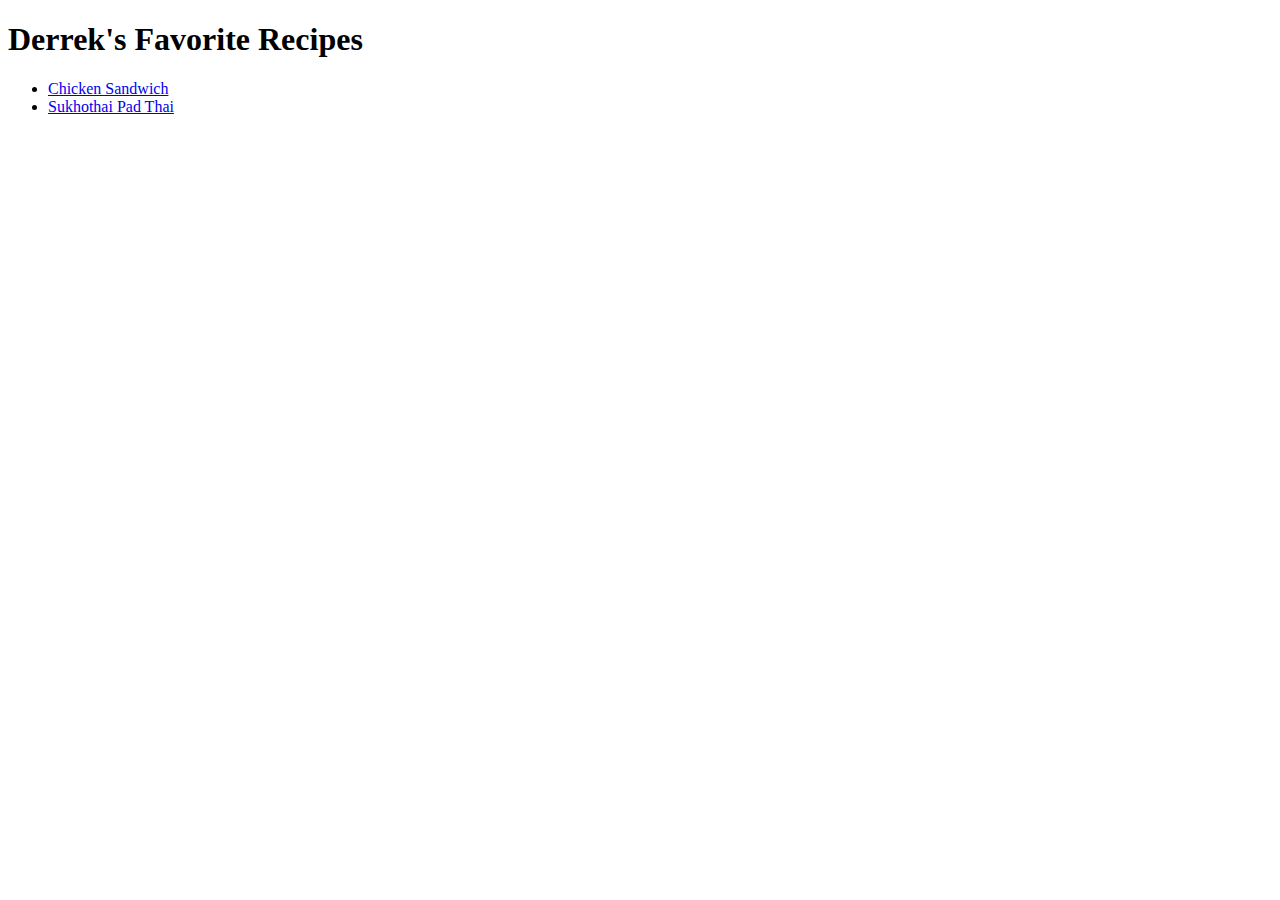
==== index.html @ 1ab90911 "Add first two recipe pages and images" ====
<!DOCTYPE html>
<head>
  <meta charset="utf-8" />
  <title>Chefy Time 👨🏼‍🍳</title>
</head>
<body>
  <h1>Derrek's Favorite Recipes</h1>
  <ul>
    <li>
      <a href="recipes/fried_chicken_sando.html">Chicken Sandwich</a>
    </li>
    <li><a href="recipes/pad_thai.html">Sukhothai Pad Thai</a></li>
  </ul>
</body>
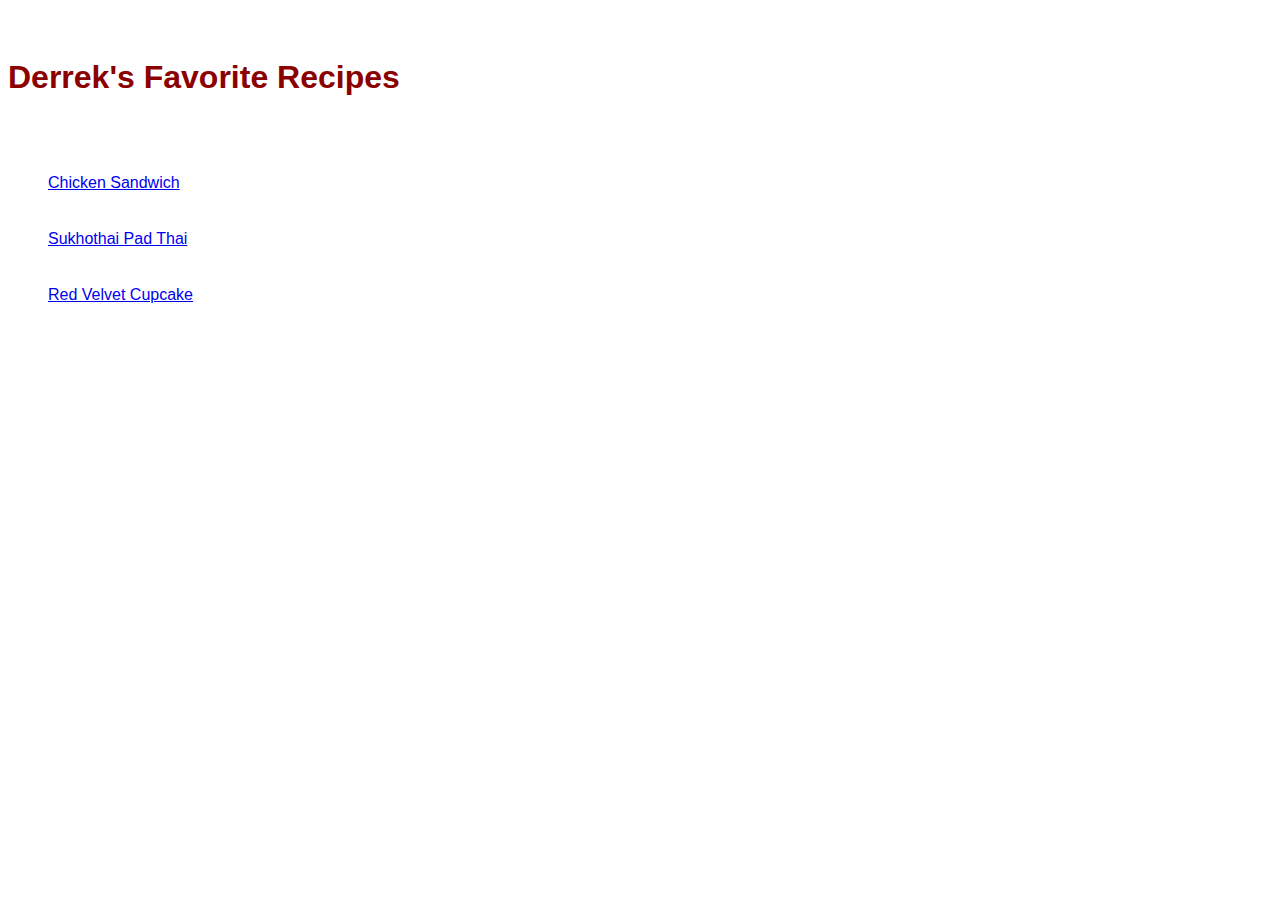
==== commit c9b2e9de: "Add CSS and cupcake recipe" ====
--- a/index.html
+++ b/index.html
@@ -2,6 +2,7 @@
 <head>
   <meta charset="utf-8" />
   <title>Chefy Time 👨🏼‍🍳</title>
+  <link rel="stylesheet" href="css/index.css" type="text/css" />
 </head>
 <body>
   <h1>Derrek's Favorite Recipes</h1>
@@ -10,5 +11,6 @@
       <a href="recipes/fried_chicken_sando.html">Chicken Sandwich</a>
     </li>
     <li><a href="recipes/pad_thai.html">Sukhothai Pad Thai</a></li>
+    <li><a href="recipes/red_velvet_cupcake.html">Red Velvet Cupcake</a></li>
   </ul>
 </body>
--- a/css/index.css
+++ b/css/index.css
@@ -0,0 +1,57 @@
+* {
+  line-height: 3.5;
+}
+
+body {
+  font-family: Arial, Helvetica, sans-serif;
+}
+
+img {
+  width: 200px;
+}
+
+ul {
+  list-style: none;
+}
+
+h1 {
+  color: darkred;
+}
+
+.recipe-card {
+  width: 400px;
+  background-color: #fffafa;
+  text-align: center;
+}
+
+.recipe-content {
+  text-align: left;
+}
+
+.recipe-card h2,
+.recipe-card a {
+  text-transform: uppercase;
+}
+
+ul li h2 {
+  font-size: 16px;
+}
+
+.recipe-card.feature {
+  border: 2px solid darkred;
+}
+
+.recipe-card a {
+  background-color: #fc9400;
+  color: #fff;
+  text-decoration: auto;
+}
+
+/* ========== CHALLENGE 3 ========== //
+//
+// 1. Change <h2> elements within a <ul> and <li> to be 16px
+// 2. Update recipe card link styles, set:
+//      -- background color to #fc9400
+//      -- text color to white
+//      -- remove underline
+*/
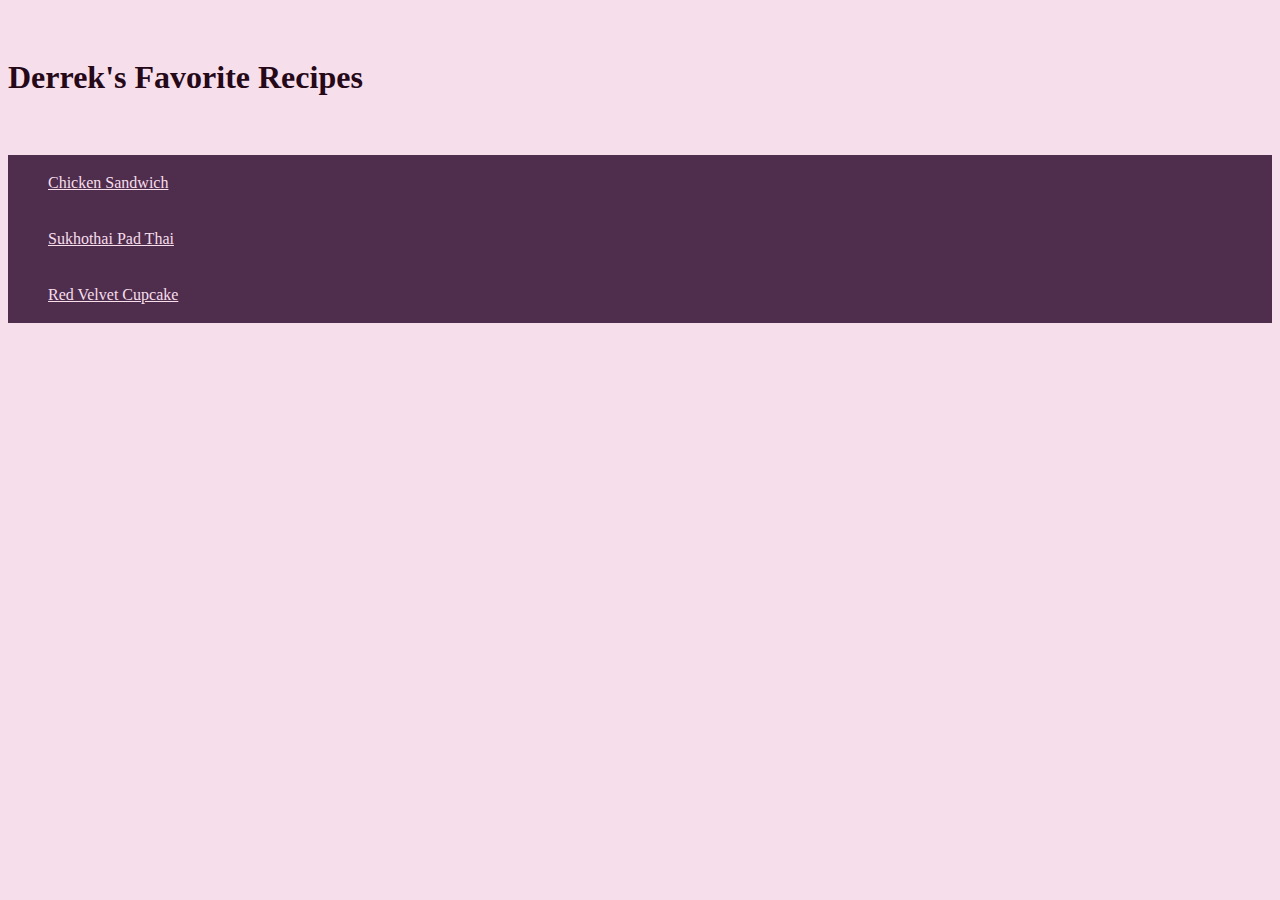
==== commit 711e3f0e: "Apply major styling changes across site" ====
--- a/index.html
+++ b/index.html
@@ -1,16 +1,18 @@
 <!DOCTYPE html>
+
 <head>
-  <meta charset="utf-8" />
+  <meta charset="utf-8">
   <title>Chefy Time 👨🏼‍🍳</title>
-  <link rel="stylesheet" href="css/index.css" type="text/css" />
+  <link rel="stylesheet" href="css/style.css" type="text/css">
 </head>
+
 <body>
   <h1>Derrek's Favorite Recipes</h1>
-  <ul>
+  <ul class="recipe-list">
     <li>
       <a href="recipes/fried_chicken_sando.html">Chicken Sandwich</a>
     </li>
     <li><a href="recipes/pad_thai.html">Sukhothai Pad Thai</a></li>
     <li><a href="recipes/red_velvet_cupcake.html">Red Velvet Cupcake</a></li>
   </ul>
-</body>
+</body>--- a/css/style.css
+++ b/css/style.css
@@ -0,0 +1,55 @@
+body {
+  font-family: Georgia, 'Times New Roman', Times, serif;
+  line-height: 3.5;
+  color: #250918;
+  background-color: #f7deeb;
+}
+
+img {
+  width: 200px;
+}
+
+ul {
+  list-style: none;
+}
+
+.recipe-list {
+  background-color: #4e2d4d;
+  color: #f7deeb;
+}
+
+.recipe-list a:link {
+  color: #f7deeb;
+}
+.recipe-list a:visited {
+  color: #f7deeb1b;
+}
+.recipe-card {
+  width: 400px;
+  background-color: #fffafa;
+  text-align: center;
+}
+
+.recipe-content {
+  text-align: left;
+}
+
+.recipe-card h2,
+.recipe-card a {
+  text-transform: uppercase;
+}
+
+ul li h2 {
+  font-size: 16px;
+  padding: 0rem;
+}
+
+.recipe-card.feature {
+  border: 2px solid darkred;
+}
+
+.recipe-card a {
+  background-color: #fc9400;
+  color: #fff;
+  text-decoration: auto;
+}
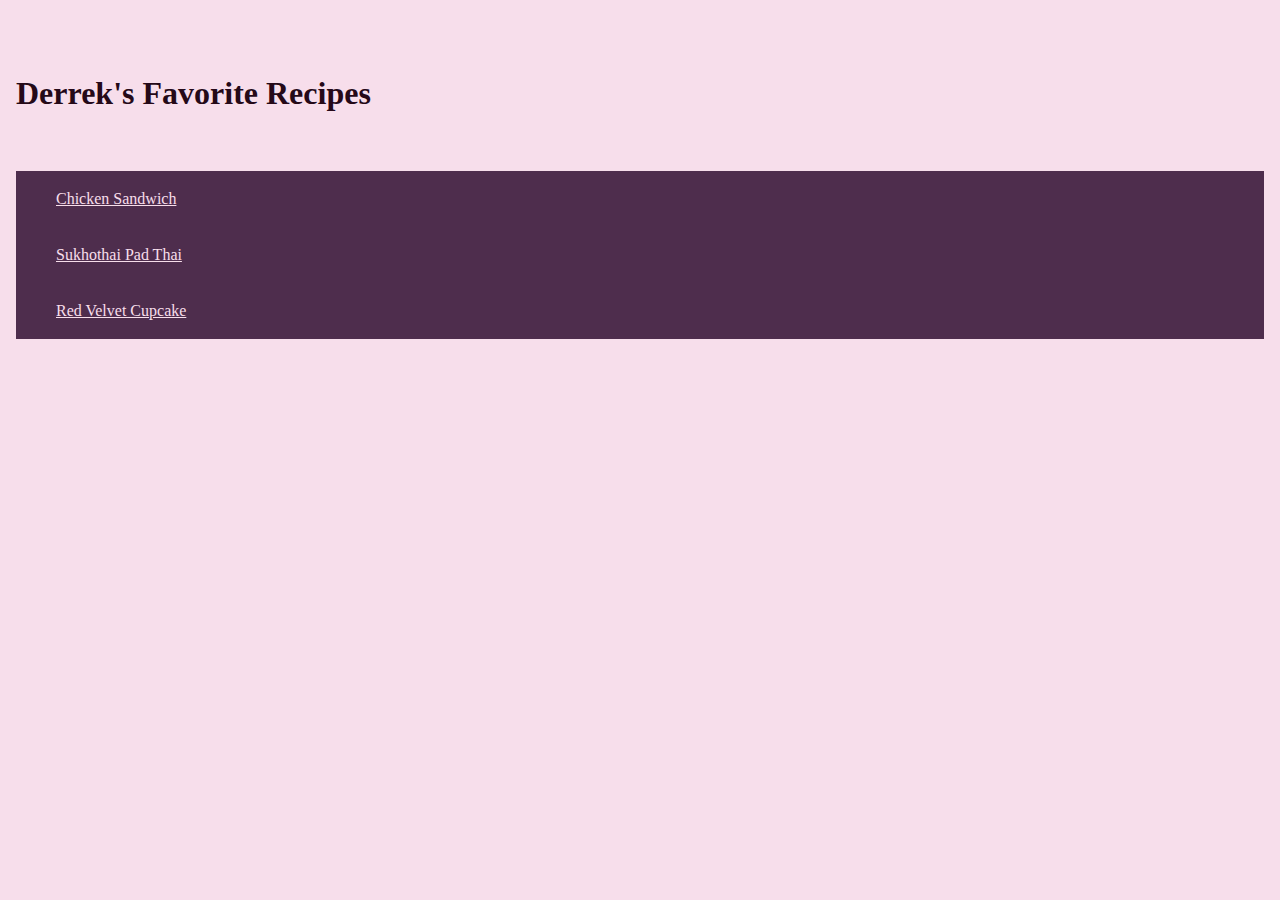
==== commit aae77244: "Remove many semantic styles and Cupcake page" ====
--- a/index.html
+++ b/index.html
@@ -7,12 +7,14 @@
 </head>
 
 <body>
-  <h1>Derrek's Favorite Recipes</h1>
-  <ul class="recipe-list">
-    <li>
-      <a href="recipes/fried_chicken_sando.html">Chicken Sandwich</a>
-    </li>
-    <li><a href="recipes/pad_thai.html">Sukhothai Pad Thai</a></li>
-    <li><a href="recipes/red_velvet_cupcake.html">Red Velvet Cupcake</a></li>
-  </ul>
+  <div class="content-wrapper">
+    <h1>Derrek's Favorite Recipes</h1>
+    <ul class="recipe-list">
+      <li>
+        <a href="recipes/fried_chicken_sando.html">Chicken Sandwich</a>
+      </li>
+      <li><a href="recipes/pad_thai.html">Sukhothai Pad Thai</a></li>
+      <li><a href="recipes/red_velvet_cupcake.html">Red Velvet Cupcake</a></li>
+    </ul>
+  </div>
 </body>--- a/css/style.css
+++ b/css/style.css
@@ -1,8 +1,22 @@
+html {
+  box-sizing: border-box;
+}
+
+*,
+*::before,
+*::after {
+  box-sizing: inherit;
+}
+
 body {
   font-family: Georgia, 'Times New Roman', Times, serif;
   line-height: 3.5;
   color: #250918;
   background-color: #f7deeb;
+}
+
+.content-wrapper {
+  padding: 8px;
 }
 
 img {
@@ -34,22 +48,7 @@
   text-align: left;
 }
 
-.recipe-card h2,
-.recipe-card a {
-  text-transform: uppercase;
-}
-
 ul li h2 {
   font-size: 16px;
   padding: 0rem;
 }
-
-.recipe-card.feature {
-  border: 2px solid darkred;
-}
-
-.recipe-card a {
-  background-color: #fc9400;
-  color: #fff;
-  text-decoration: auto;
-}
